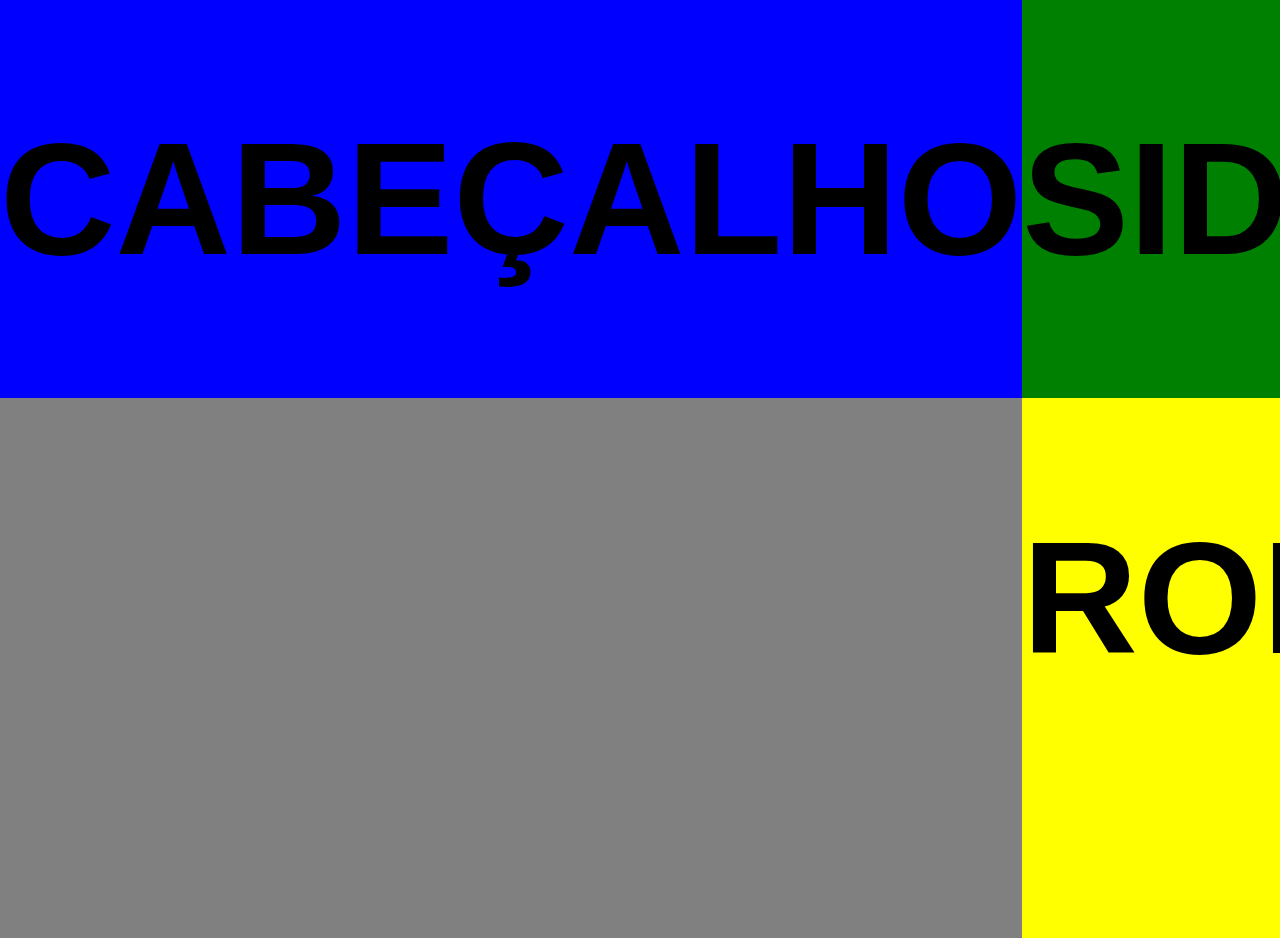
==== css-grid/Ex-fixacao/index.html @ bef876aa "novos e exeplos" ====
<!DOCTYPE html>
<html lang="pt-br">
<head>
    <meta charset="UTF-8">
    <meta http-equiv="X-UA-Compatible" content="IE=edge">
    <meta name="viewport" content="width=device-width, initial-scale=1.0">
    
    <title>Document</title>
    <link rel="stylesheet" href="./custon.css">
</head>
<body>

    <div class="container">

        <div class="cabecalho">
            <h1>CABEÇALHO</h1>

        </div>
        <div class="sidebar">
            <h1>SIDEBAR</h1>
        </div>
        <div class="conteudo">
            <div class="conteudo-block"></div>
            <div class="conteudo-block"></div>
            <div class="conteudo-block"></div>
            <div class="conteudo-block"></div>
            <div class="conteudo-block"></div>
            <div class="conteudo-block"></div>
            <div class="conteudo-block"></div>
            <div class="conteudo-block"></div>
            <div class="conteudo-block"></div>
            <div class="conteudo-block"></div>

        </div>
        <div class="rodape">
                <H1>RODAPE</H1>

        </div>

    </div>

</body>
</html>
---- css-grid/Ex-fixacao/custon.css ----
body{
    height: 100vh;
    margin: 0;
    font-family: sans-serif;
    background-color: #ffffff;
}

.container{
    display: grid; 
    grid-template-columns: auto 80%;
    grid-template-rows: auto 60% auto;
    height: 100vh;
}

.cabecalho{
    background-color: blue;
    width: 100%;
    justify-content: center;
    align-content: center;
    font-size: 80px;
   
}

.sidebar{
    background-color: green;
    justify-content: center;
    align-content: center;
    font-size: 80px;

}

.conteudo{
   background-color: grey;
    
}

.rodape{
    background-color: yellow;
    width: 100% ;

    font-size: 80px;
}
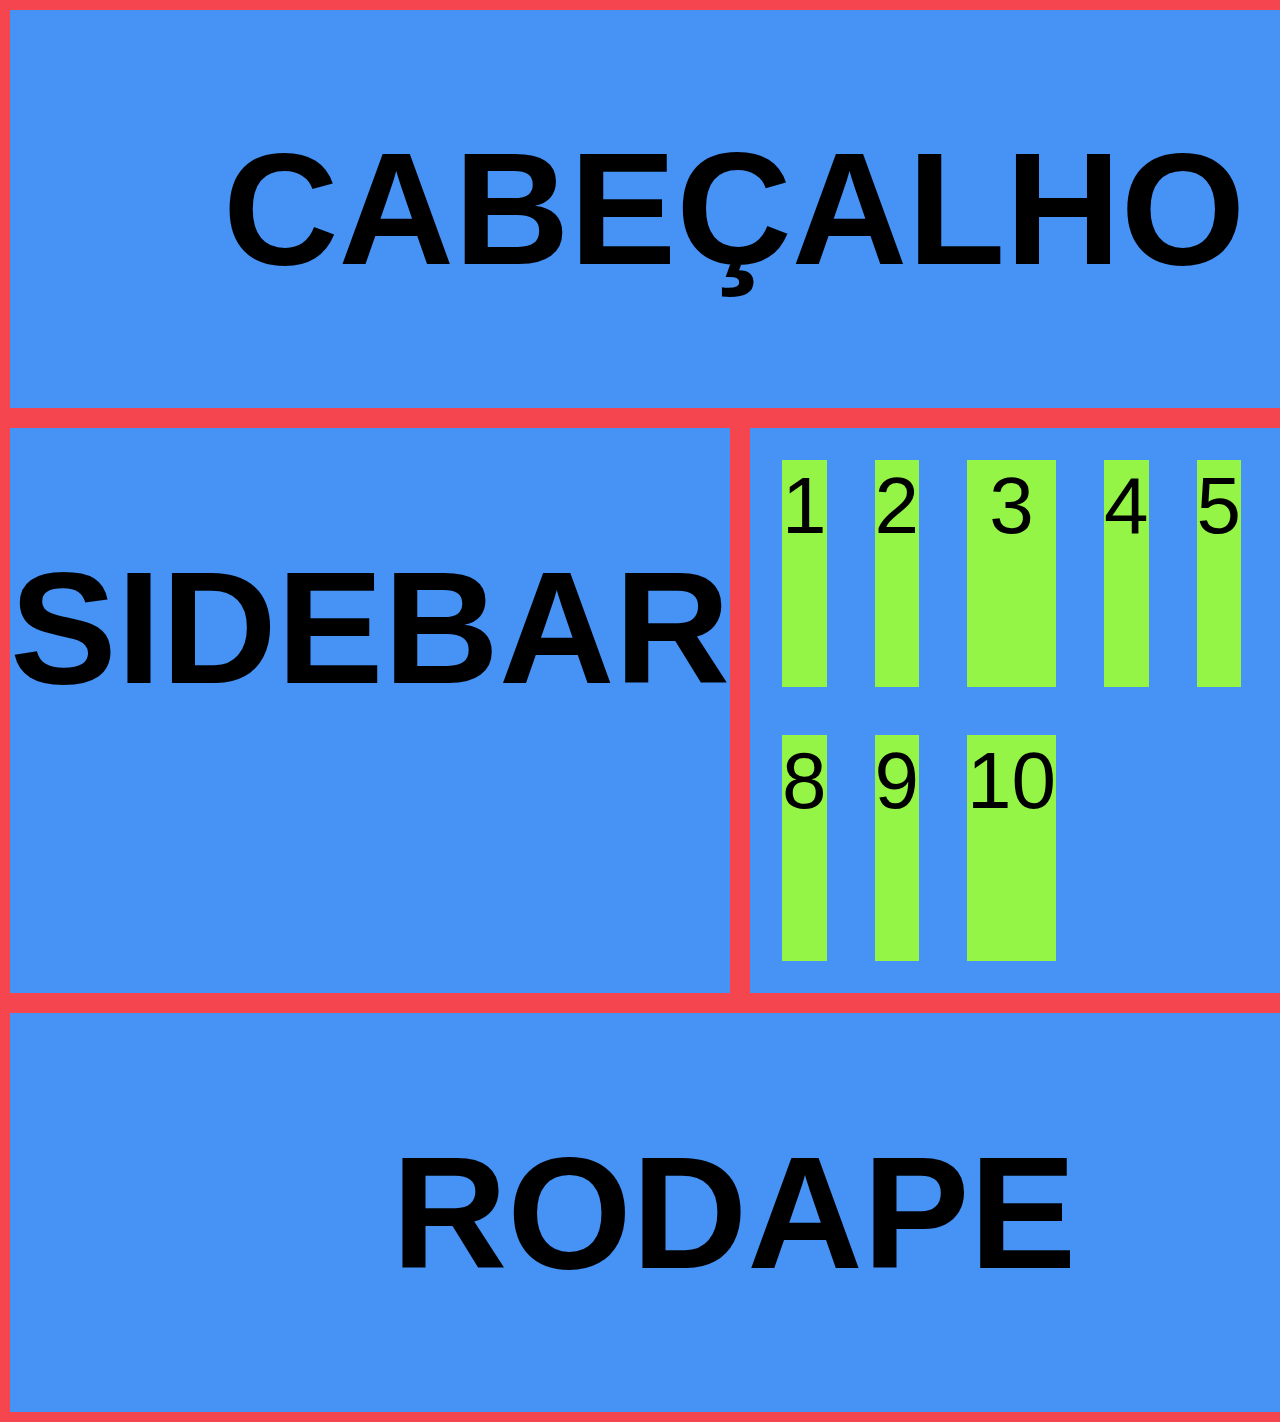
==== commit dd2b5261: "atualização" ====
--- a/css-grid/Ex-fixacao/index.html
+++ b/css-grid/Ex-fixacao/index.html
@@ -20,16 +20,16 @@
             <h1>SIDEBAR</h1>
         </div>
         <div class="conteudo">
-            <div class="conteudo-block"></div>
-            <div class="conteudo-block"></div>
-            <div class="conteudo-block"></div>
-            <div class="conteudo-block"></div>
-            <div class="conteudo-block"></div>
-            <div class="conteudo-block"></div>
-            <div class="conteudo-block"></div>
-            <div class="conteudo-block"></div>
-            <div class="conteudo-block"></div>
-            <div class="conteudo-block"></div>
+            <div>1</div>
+            <div>2</div>
+            <div>3</div>
+            <div>4</div>
+            <div>5</div>
+            <div>6</div>
+            <div>7</div>
+            <div>8</div>
+            <div>9</div>
+            <div>10</div>
 
         </div>
         <div class="rodape">
--- a/css-grid/Ex-fixacao/custon.css
+++ b/css-grid/Ex-fixacao/custon.css
@@ -2,41 +2,57 @@
     height: 100vh;
     margin: 0;
     font-family: sans-serif;
-    background-color: #ffffff;
+    background-color: #4692f5;
 }
 
 .container{
     display: grid; 
-    grid-template-columns: auto 80%;
-    grid-template-rows: auto 60% auto;
+    grid-template-areas: 
+    'cabecalho cabecalho cabecalho cabecalho cabecalho'
+    'sidebar conteudo conteudo conteudo conteudo'
+    'rodape rodape rodape rodape rodape';
+    grid-template-rows: auto 65vh auto;
     height: 100vh;
 }
 
 .cabecalho{
-    background-color: blue;
-    width: 100%;
-    justify-content: center;
-    align-content: center;
+    border: 10px solid #f5464f;
     font-size: 80px;
-   
+    grid-area: cabecalho;
+    text-align: center;
 }
 
 .sidebar{
-    background-color: green;
-    justify-content: center;
-    align-content: center;
+    border: 10px solid #f5464f;
+    grid-area: sidebar;
     font-size: 80px;
+    text-align: center;
 
 }
 
 .conteudo{
-   background-color: grey;
+    border: 10px solid #f5464f;
+   grid-area: conteudo;
+   display: grid;
+   grid-template-columns: auto auto auto auto auto auto auto;
+   row-gap: 3rem;
+   column-gap: 3rem;
+   padding: 2rem;
+   
+   
     
 }
 
+.conteudo div{
+    background-color: #95f546;
+    text-align: center;
+ 
+    font-size: 80px;
+}
+
 .rodape{
-    background-color: yellow;
-    width: 100% ;
-
+    border: 10px solid #f5464f;
+    grid-area: rodape;
+    text-align: center;
     font-size: 80px;
 }